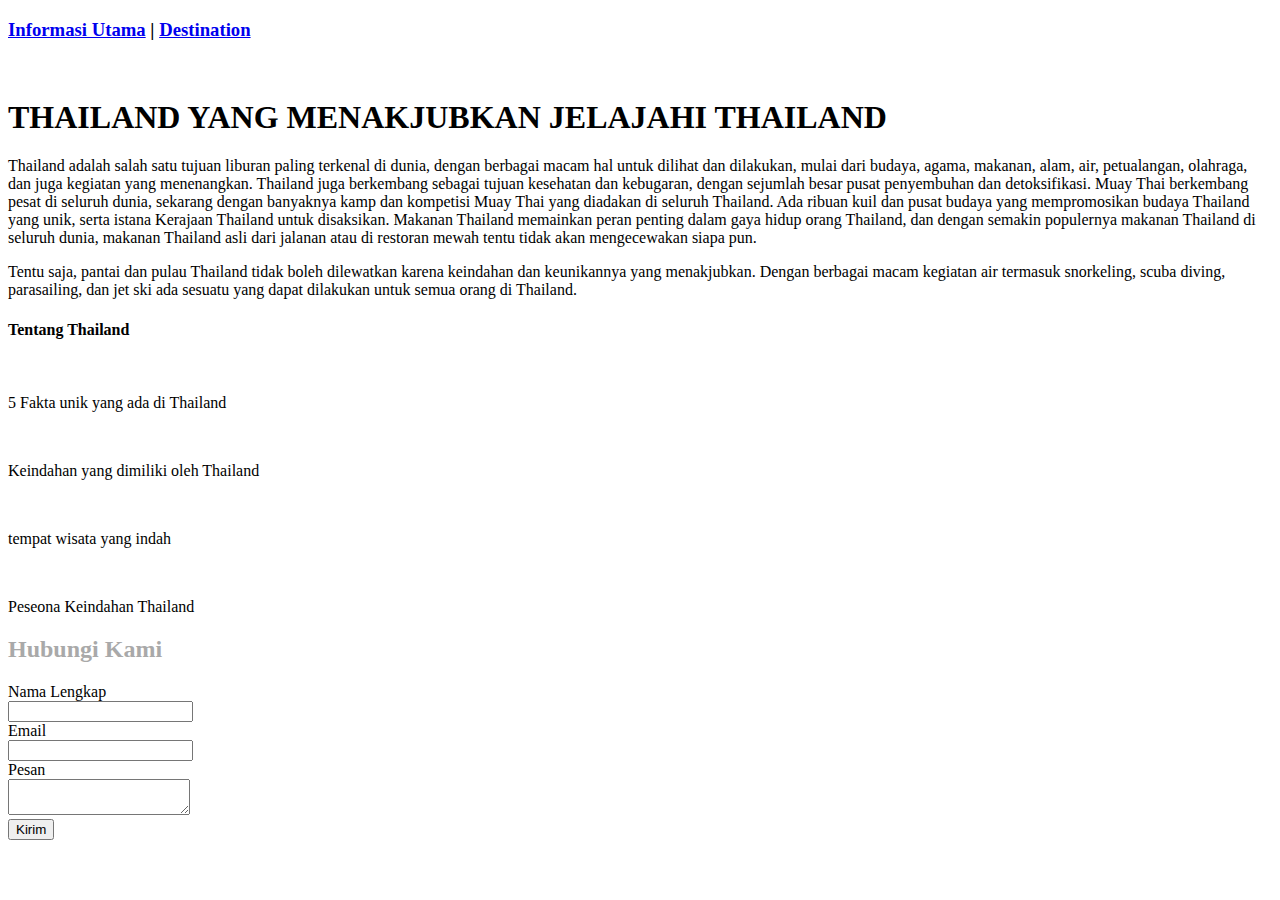
==== index.html @ 18fde6e9 "index" ====
<!DOCTYPE html>
<html lang="en">
<head>
    <meta charset="UTF-8">
    <meta name="viewport" content="width=device-width, initial-scale=1.0">
    <title>Amazing Thai</title>
    <link rel="stylesheet" href="css/style.css">
</head>
<body>

   <tr>

       <h3> <p class="text-danger bg-success"> <a href="index.html">Informasi Utama</a> | <a href="destinasi.html">Destination</a> </h3></p>
        
      
   </tr>
   <div class="row">
    <div class="col-lg-3" >
        <img src="image/3-thailand-2_orig.png" alt="" width="100%" >
        
    </div>
    </tr>
    <h1>THAILAND YANG MENAKJUBKAN
        JELAJAHI THAILAND</h1>
        
    <p>Thailand adalah salah satu tujuan liburan paling terkenal di dunia, dengan berbagai macam hal untuk dilihat dan dilakukan, mulai dari budaya, agama, makanan, alam, air, petualangan, olahraga, dan juga kegiatan yang menenangkan. Thailand juga berkembang sebagai tujuan kesehatan dan kebugaran, dengan sejumlah besar pusat penyembuhan dan detoksifikasi. Muay Thai berkembang pesat di seluruh dunia, sekarang dengan banyaknya kamp dan kompetisi Muay Thai yang diadakan di seluruh Thailand.
         Ada ribuan kuil dan pusat budaya yang mempromosikan budaya Thailand yang unik, serta istana Kerajaan Thailand untuk disaksikan. Makanan Thailand memainkan peran penting dalam gaya hidup orang Thailand, dan dengan semakin populernya makanan Thailand di seluruh dunia, makanan Thailand asli dari jalanan atau di restoran mewah tentu tidak akan mengecewakan siapa pun.</p>
    <p>Tentu saja, pantai dan pulau Thailand tidak boleh dilewatkan karena keindahan dan keunikannya yang menakjubkan. Dengan berbagai macam kegiatan air termasuk snorkeling, scuba diving, parasailing, dan jet ski ada sesuatu yang dapat dilakukan untuk semua orang di Thailand.</p>
   

    <h4>Tentang Thailand</h4>

    <div class="row">
        <div class="col-lg-3 col-md-3 p-2" >
            <img src="image/download.jpeg" alt="" >
            <p> 5 Fakta unik yang ada di Thailand</p>
        </div>
    <div class="col-lg-3 col-md-3 p-2" >
        <img src="image/download (1).jpeg" alt="" > 
         <p>Keindahan yang dimiliki oleh Thailand</p> 
    </div>
    <div class="col-lg-3 col-md-3 p-2" >
        <img src="image/images.jpeg" alt="" > 
        <p> tempat wisata yang indah</p>
            
    </div>
    <div class="col-lg-3 col-md-3 p-2" >
        <img src="image/images (1).jpeg" alt="" >
        <p>Peseona Keindahan Thailand</p>
    </div>

    <tr>
        
     <h2 style="color: darkgray;" style ="text-align: center;">Hubungi Kami</h2> 
    <form action="proses.php" method="post" required class="form-control">
        Nama Lengkap <br>
        <input type="text" name="nama" id="nama" required class="form-control"> <br>
        Email <br>
        <input type="email" name="email" id="email" required class="form-control"> <br>
        Pesan <br>
        <textarea name="pesan" id="pesan"required class="form-control"></textarea> <br>
        <button type="submit">Kirim</button>
    </form>
    </tr>
   
</body>
</html>
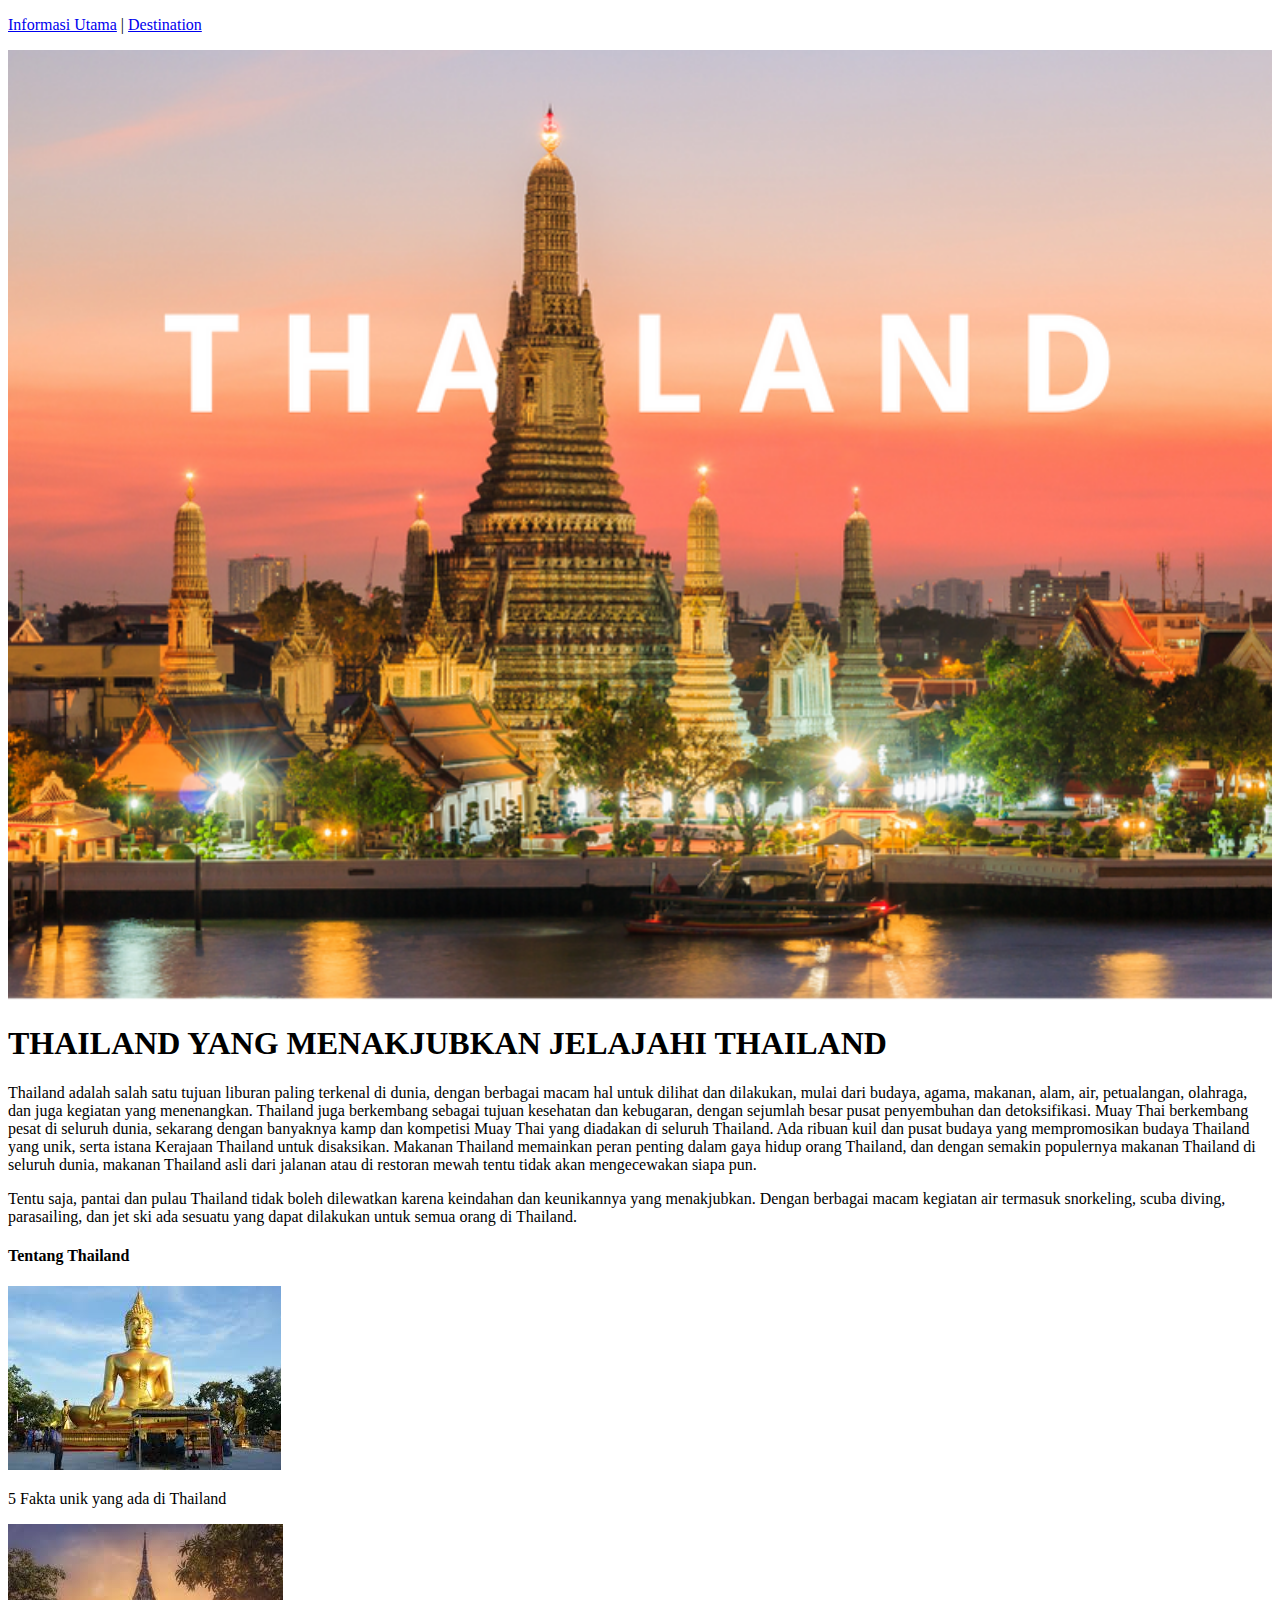
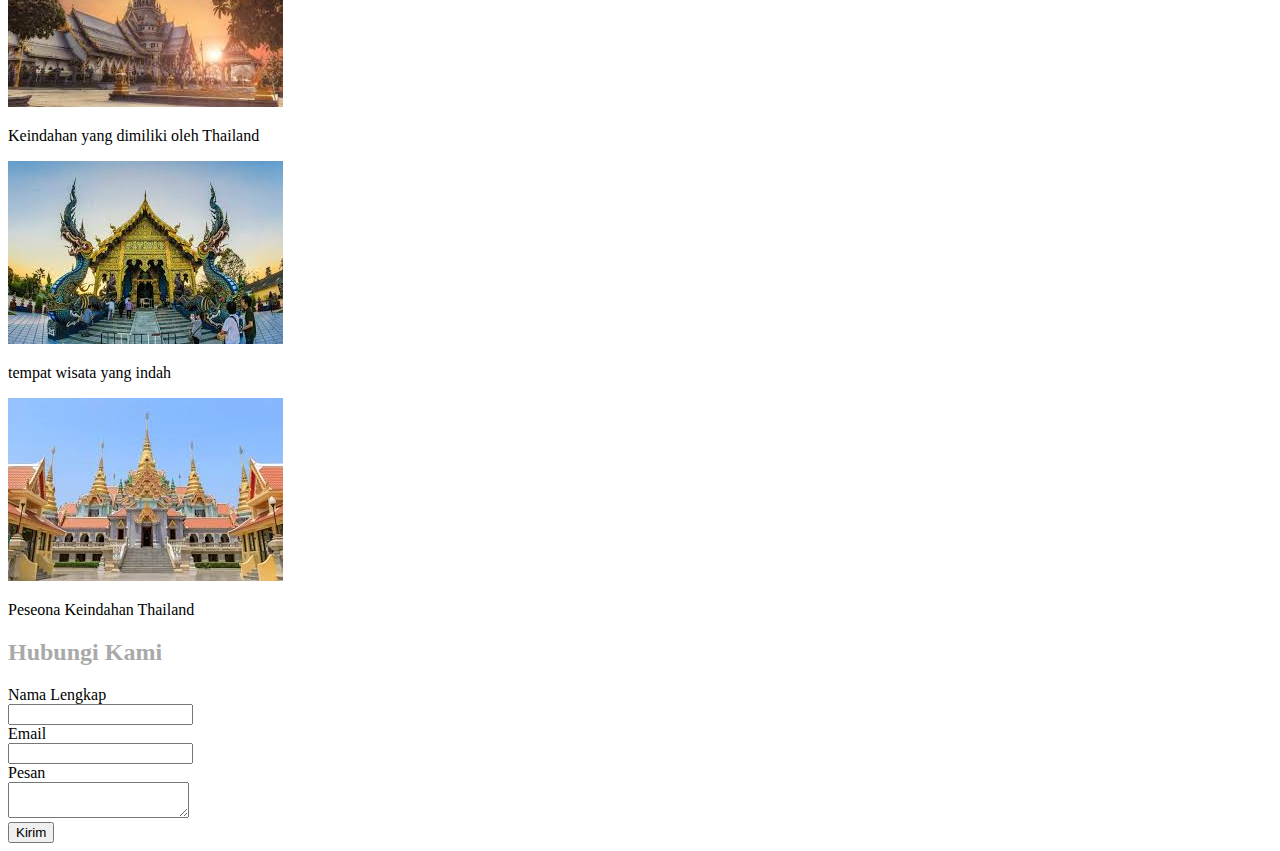
==== commit a5ef7037: "update html" ====
--- a/index.html
+++ b/index.html
@@ -10,7 +10,7 @@
 
    <tr>
 
-       <h3> <p class="text-danger bg-success"> <a href="index.html">Informasi Utama</a> | <a href="destinasi.html">Destination</a> </h3></p>
+        <p class="text-danger bg-success"> <a href="index.html">Informasi Utama</a> | <a href="destinasi.html">Destination</a> </h3>
         
       
    </tr>
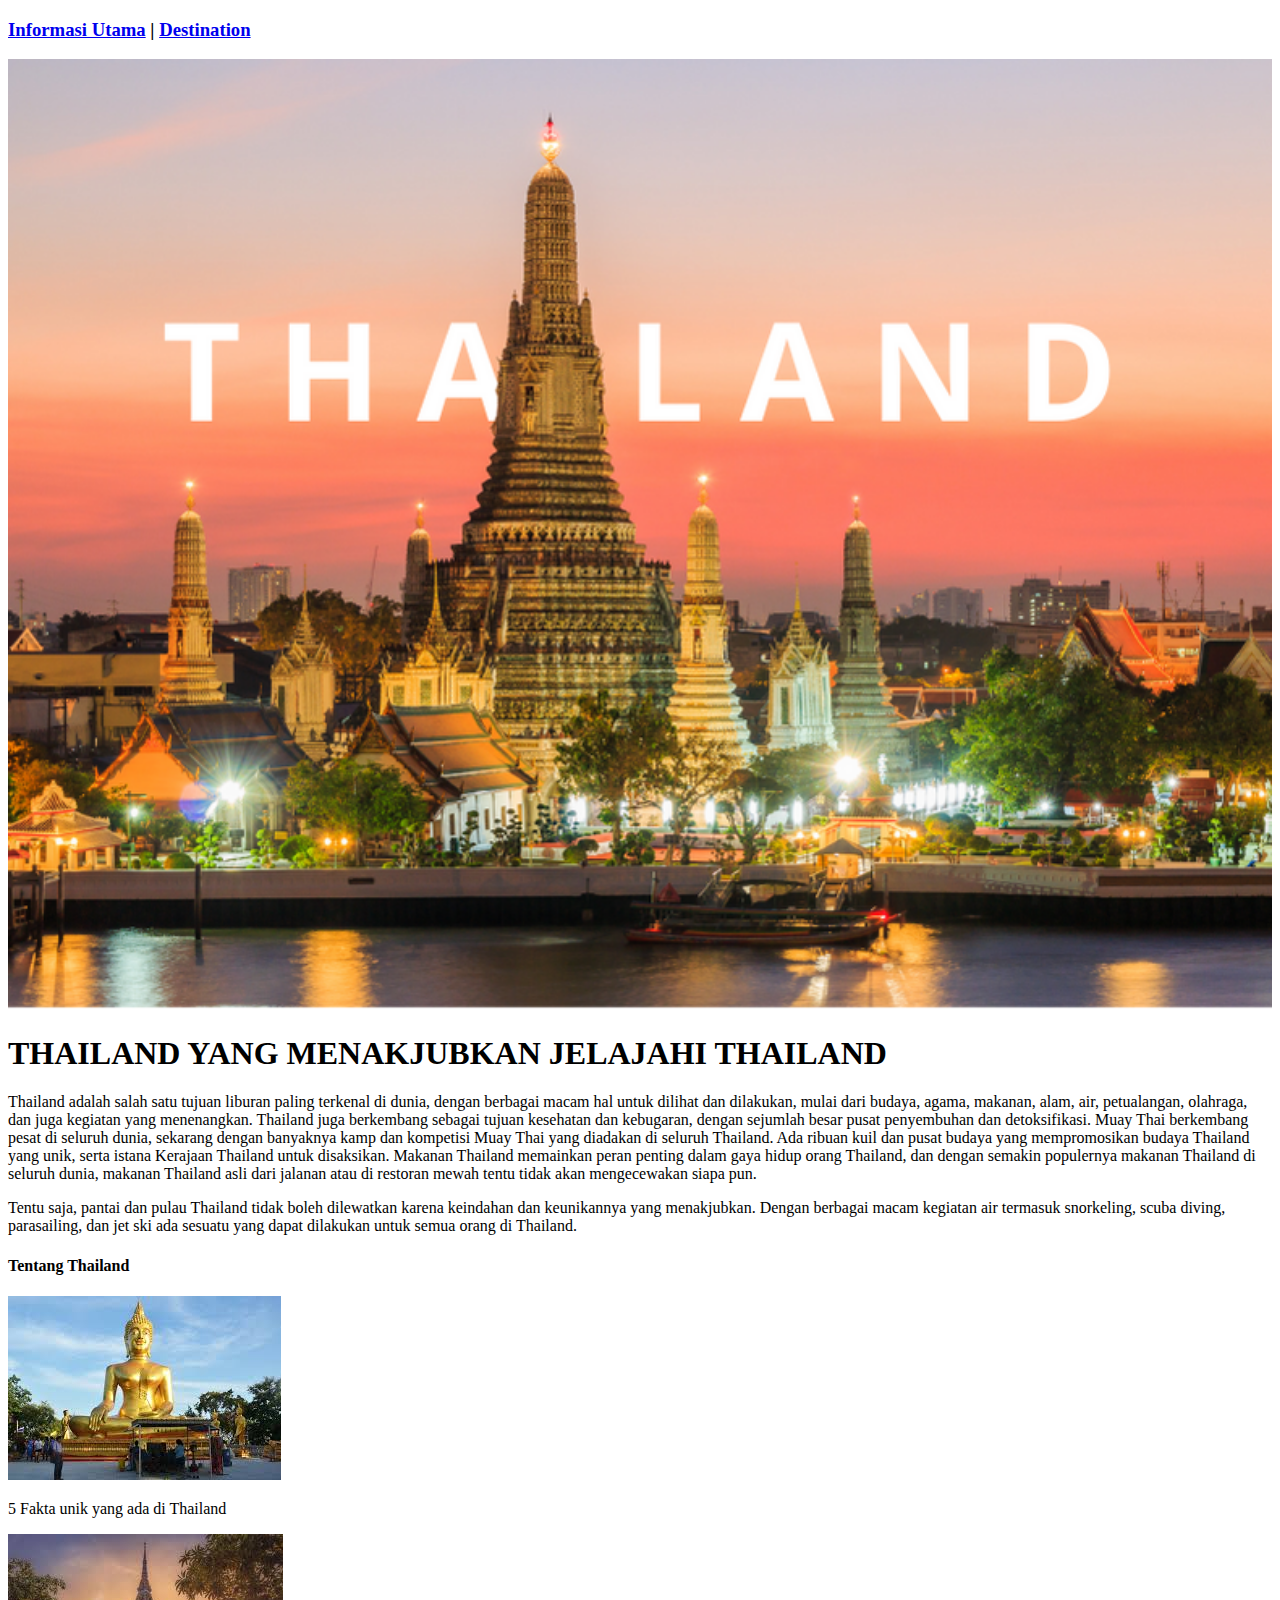
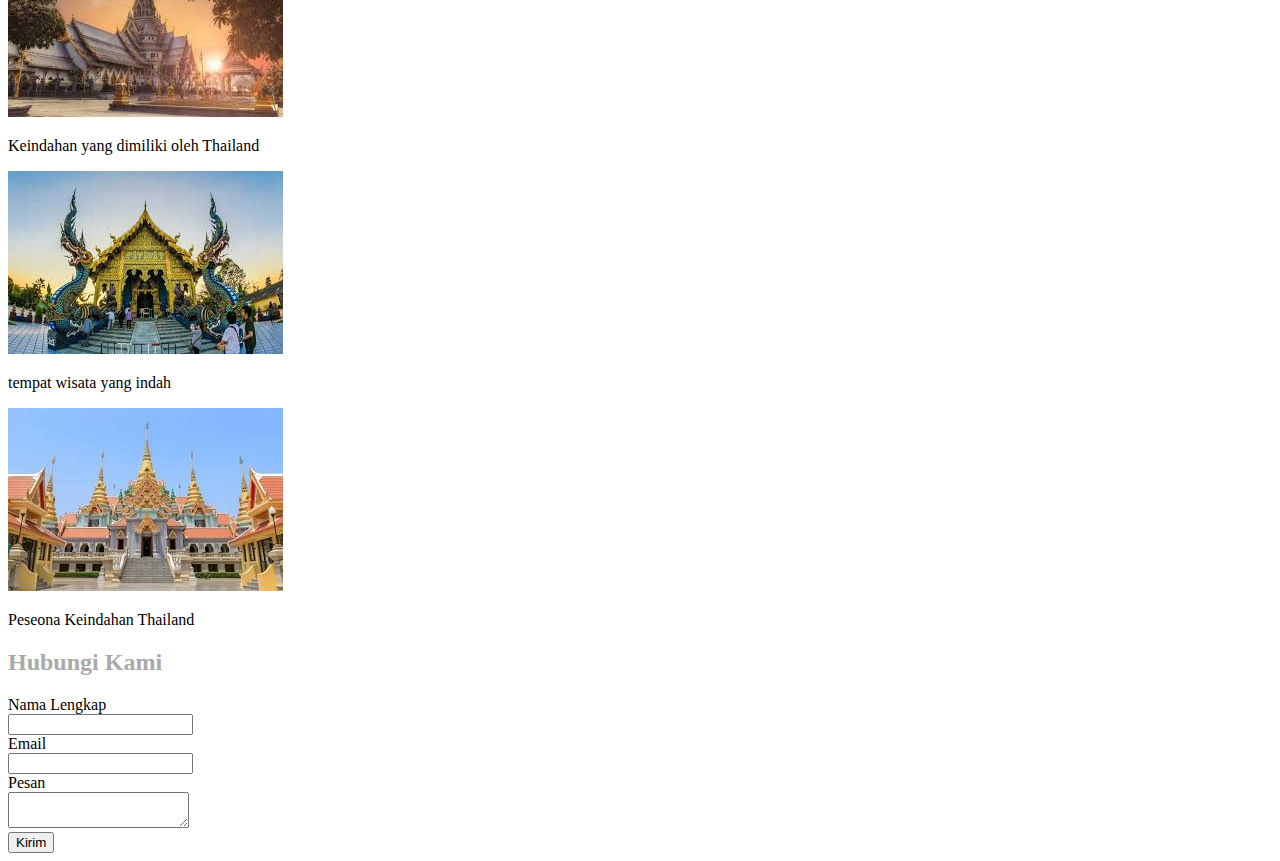
==== commit f309ec10: "update index" ====
--- a/index.html
+++ b/index.html
@@ -10,7 +10,7 @@
 
    <tr>
 
-        <p class="text-danger bg-success"> <a href="index.html">Informasi Utama</a> | <a href="destinasi.html">Destination</a> </h3>
+       <h3> <a href="index.html">Informasi Utama</a> | <a href="destinasi.html">Destination</a> </h3>
         
       
    </tr>
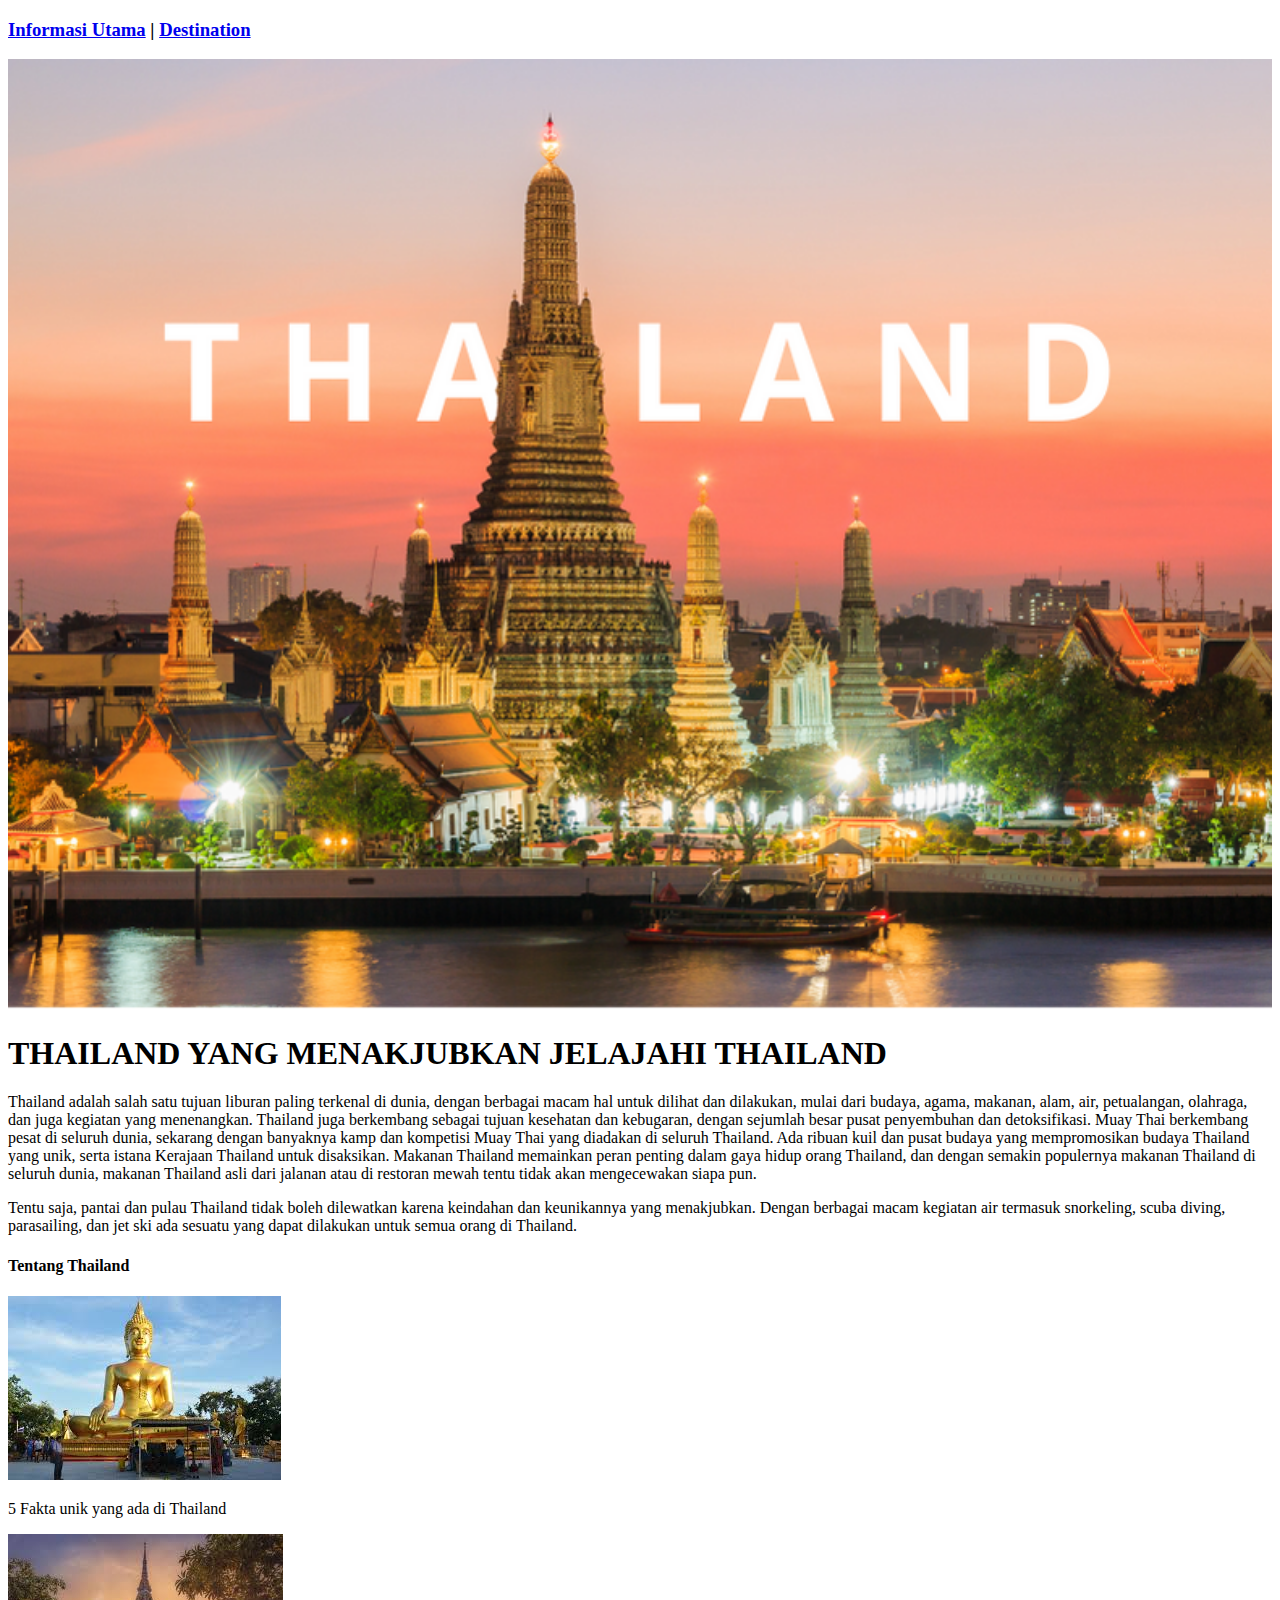
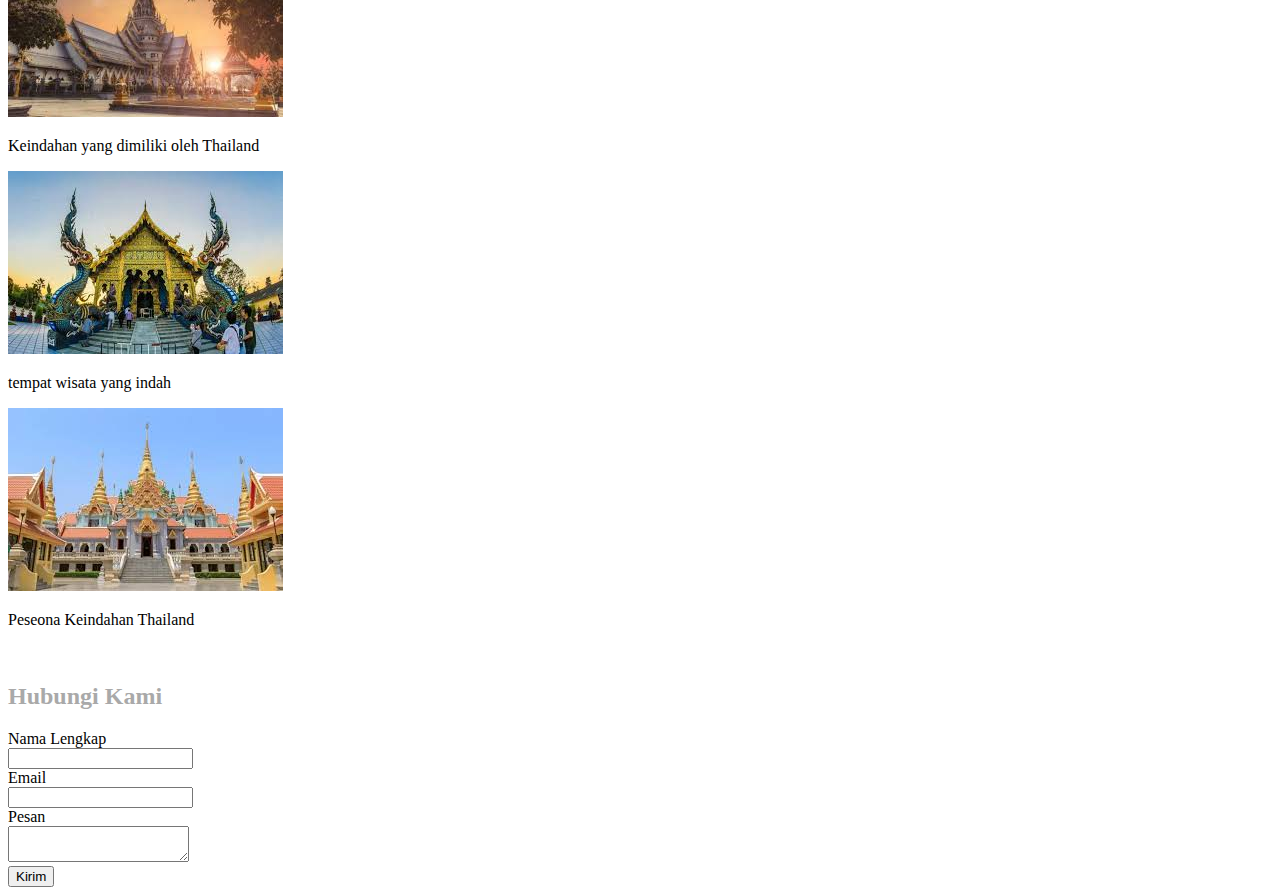
==== commit e0aa5a0b: "a" ====
--- a/index.html
+++ b/index.html
@@ -50,7 +50,7 @@
     </div>
 
     <tr>
-        
+        <br>
      <h2 style="color: darkgray;" style ="text-align: center;">Hubungi Kami</h2> 
     <form action="proses.php" method="post" required class="form-control">
         Nama Lengkap <br>
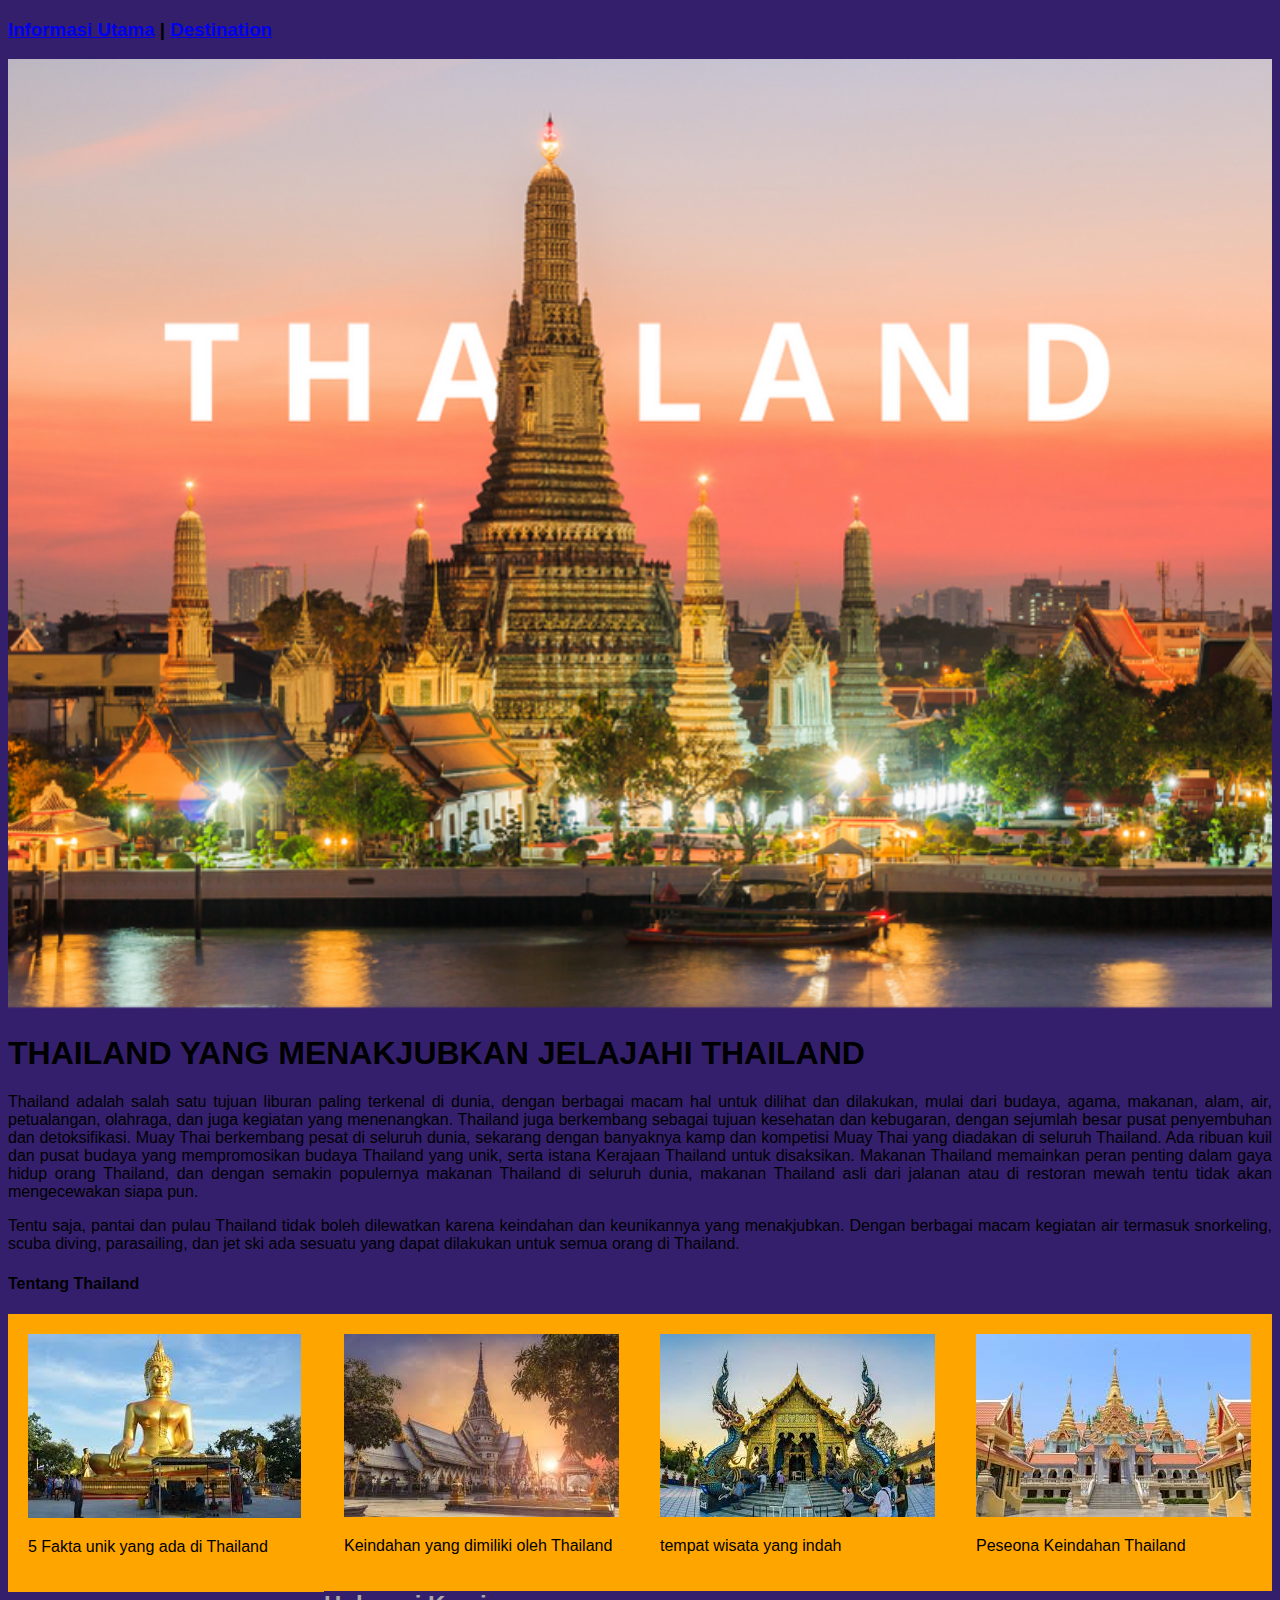
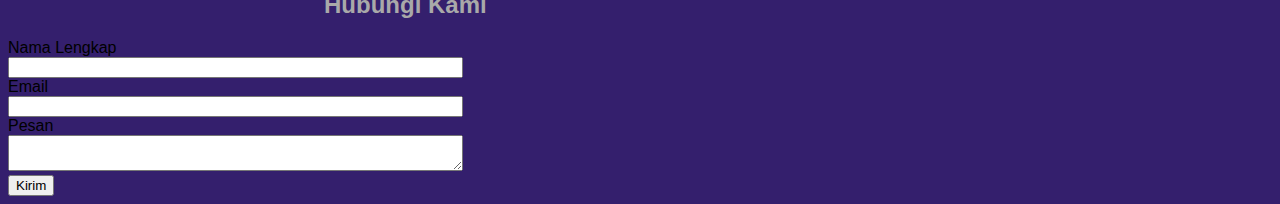
==== commit 0e63b5b4: "a" ====
--- a/index.html
+++ b/index.html
@@ -4,7 +4,7 @@
     <meta charset="UTF-8">
     <meta name="viewport" content="width=device-width, initial-scale=1.0">
     <title>Amazing Thai</title>
-    <link rel="stylesheet" href="css/style.css">
+    <link rel="stylesheet" href="CSS/style.CSS">
 </head>
 <body>
 
@@ -50,7 +50,7 @@
     </div>
 
     <tr>
-        <br>
+        <br>    
      <h2 style="color: darkgray;" style ="text-align: center;">Hubungi Kami</h2> 
     <form action="proses.php" method="post" required class="form-control">
         Nama Lengkap <br>
--- a/CSS/style.CSS
+++ b/CSS/style.CSS
@@ -0,0 +1,80 @@
+/* element selector */
+*{
+    box-sizing: border-box;
+}
+body {
+    background-color: blue;
+    font-family: 'Lucida Sans', 'Lucida Sans Regular', 'Lucida Grande', 'Lucida Sans Unicode', Geneva, Verdana, sans-serif;
+    p {
+        text-align: justify;
+      }
+    }
+.form-control {
+    width: 60%;
+}
+/* style hp*/
+body{
+    background-color: rgb(119, 71, 71);
+
+}
+
+
+
+.p-2 { 
+padding:  20px;
+}
+
+.row ::after{
+content: "";
+clear: both;
+display: table;
+}
+image{
+    width: 100%;
+}
+
+/*style Tablet */
+
+@media screen and  (min-width: 600px){
+    body{
+        background-color: rgb(52, 76, 141);
+    }
+ 
+    .col-md-3 {
+        width: 25%;
+        background-color:  orange;
+        float: left;
+
+    }
+
+    .col-lg-1 {
+        width: 100%;
+        background-color: rgb(156, 69, 69);
+        float:left ;
+    }
+}
+
+/* style deskop */
+@media screen and  (min-width: 992px){
+    body{
+        background-color: rgb(52, 31, 109);
+    }
+    .col-md-3 {
+        width: 25%;
+        background-color:  orange;
+        float: left;
+
+    }
+
+    .col-lg-1 {
+        width: 100%;
+        background-color: rgb(187, 100, 100);
+        float: left;
+    }
+
+ 
+}
+
+    
+
+
